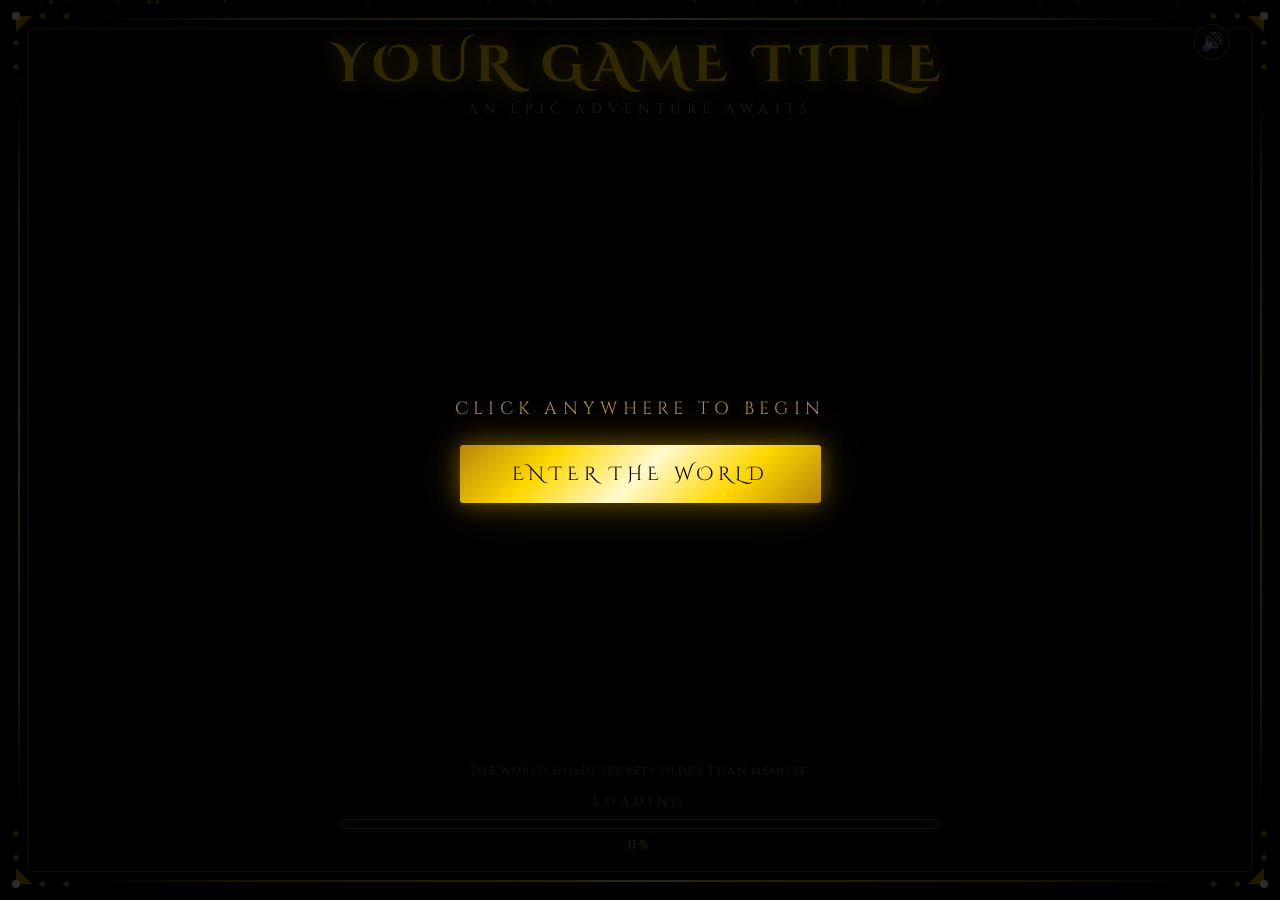
==== loading_screen.html @ 49d7e8c1 "Initial commit - Cleaned and optimized for deployment" ====
<!DOCTYPE html>
<html lang="en">
<head>
<meta charset="UTF-8">
<meta name="viewport" content="width=device-width, initial-scale=1.0">
<title>Loading...</title>
<style>
  @import url('https://fonts.googleapis.com/css2?family=Cinzel:wght@400;700;900&family=Cinzel+Decorative:wght@400;700&display=swap');

  * { margin: 0; padding: 0; box-sizing: border-box; }

  body {
    background: #000;
    overflow: hidden;
    width: 100vw;
    height: 100vh;
    font-family: 'Cinzel', serif;
  }

  /* ── VIDEO BACKGROUND ── */
  #video-bg {
    position: absolute;
    inset: 0;
    width: 100%;
    height: 100%;
    object-fit: cover;
    z-index: 1;
    opacity: 0;
    transition: opacity 0.4s ease;
  }
  #video-bg.visible { opacity: 1; }

  /* ── DARK VIGNETTE OVERLAY ── */
  #vignette {
    position: absolute;
    inset: 0;
    z-index: 2;
    background: radial-gradient(ellipse at center,
      rgba(0,0,0,0.1) 0%,
      rgba(0,0,0,0.55) 60%,
      rgba(0,0,0,0.85) 100%);
    pointer-events: none;
  }

  /* ── GOLDEN BORDER FRAME ── */
  #gold-frame {
    position: absolute;
    inset: 0;
    z-index: 3;
    pointer-events: none;
  }

  /* Corner ornaments */
  .corner {
    position: absolute;
    width: 90px;
    height: 90px;
  }
  .corner svg { width: 100%; height: 100%; }
  .corner.tl { top: 12px; left: 12px; }
  .corner.tr { top: 12px; right: 12px; transform: scaleX(-1); }
  .corner.bl { bottom: 12px; left: 12px; transform: scaleY(-1); }
  .corner.br { bottom: 12px; right: 12px; transform: scale(-1,-1); }

  /* Edge lines — top, bottom, left, right */
  .edge-line {
    position: absolute;
    background: linear-gradient(90deg,
      transparent 0%,
      #b8860b 15%,
      #ffd700 40%,
      #fffacd 50%,
      #ffd700 60%,
      #b8860b 85%,
      transparent 100%);
    opacity: 0.85;
  }
  .edge-h { height: 2px; left: 90px; right: 90px; }
  .edge-v {
    width: 2px;
    top: 90px; bottom: 90px;
    background: linear-gradient(180deg,
      transparent 0%,
      #b8860b 15%,
      #ffd700 40%,
      #fffacd 50%,
      #ffd700 60%,
      #b8860b 85%,
      transparent 100%);
  }
  .edge-top    { top: 18px; }
  .edge-bottom { bottom: 18px; }
  .edge-left   { left: 18px; }
  .edge-right  { right: 18px; }

  /* Inner thin line */
  .inner-frame {
    position: absolute;
    top: 28px; bottom: 28px; left: 28px; right: 28px;
    border: 1px solid rgba(218,165,32,0.35);
    pointer-events: none;
  }

  /* ── SHIMMER ANIMATION ON BORDERS ── */
  @keyframes shimmer {
    0%   { opacity: 0.6; }
    50%  { opacity: 1; }
    100% { opacity: 0.6; }
  }
  .edge-line, .corner { animation: shimmer 3s ease-in-out infinite; }

  /* ── TITLE AREA ── */
  #title-area {
    position: absolute;
    top: 38px;
    left: 50%;
    transform: translateX(-50%);
    z-index: 4;
    text-align: center;
    width: 100%;
    pointer-events: none;
  }

  #game-title {
    font-family: 'Cinzel Decorative', serif;
    font-size: clamp(1.6rem, 4vw, 3.2rem);
    font-weight: 700;
    color: #ffd700;
    text-shadow:
      0 0 20px rgba(255,215,0,0.8),
      0 0 40px rgba(255,165,0,0.4),
      2px 2px 0px rgba(0,0,0,0.9);
    letter-spacing: 0.15em;
    line-height: 1.1;
  }

  #game-subtitle {
    font-family: 'Cinzel', serif;
    font-size: clamp(0.55rem, 1.2vw, 0.85rem);
    color: #c8a84b;
    letter-spacing: 0.45em;
    margin-top: 6px;
    text-transform: uppercase;
    opacity: 0.85;
  }

  /* ── BOTTOM LOADING ZONE ── */
  #loading-zone {
    position: absolute;
    bottom: 46px;
    left: 50%;
    transform: translateX(-50%);
    z-index: 4;
    width: min(600px, 70vw);
    text-align: center;
  }

  #loading-label {
    font-family: 'Cinzel', serif;
    font-size: clamp(0.55rem, 1vw, 0.75rem);
    color: #c8a84b;
    letter-spacing: 0.4em;
    margin-bottom: 10px;
    text-transform: uppercase;
    opacity: 0.9;
  }

  /* Bar outer shell */
  #bar-shell {
    position: relative;
    height: 10px;
    background: rgba(0,0,0,0.6);
    border: 1px solid rgba(218,165,32,0.55);
    border-radius: 6px;
    overflow: hidden;
    box-shadow: 0 0 12px rgba(255,215,0,0.15), inset 0 0 6px rgba(0,0,0,0.5);
  }

  /* The actual fill */
  #bar-fill {
    height: 100%;
    width: 0%;
    background: linear-gradient(90deg,
      #7a5500 0%,
      #b8860b 20%,
      #ffd700 45%,
      #fffacd 55%,
      #ffd700 70%,
      #b8860b 90%,
      #7a5500 100%);
    background-size: 200% 100%;
    border-radius: 5px;
    transition: width 0.25s ease;
    animation: barShine 1.8s linear infinite;
    box-shadow: 0 0 8px rgba(255,215,0,0.7);
  }

  @keyframes barShine {
    0%   { background-position: 200% 0; }
    100% { background-position: -200% 0; }
  }

  /* Percentage text */
  #bar-percent {
    margin-top: 8px;
    font-size: clamp(0.6rem, 1.1vw, 0.8rem);
    color: #ffd700;
    letter-spacing: 0.3em;
    font-weight: 400;
    text-shadow: 0 0 8px rgba(255,215,0,0.5);
  }

  /* ── TIPS / FLAVOR TEXT ── */
  #tip-text {
    position: absolute;
    bottom: 120px;
    left: 50%;
    transform: translateX(-50%);
    z-index: 4;
    width: min(700px, 75vw);
    text-align: center;
    font-family: 'Cinzel', serif;
    font-size: clamp(0.55rem, 0.9vw, 0.72rem);
    color: rgba(200,168,75,0.75);
    letter-spacing: 0.12em;
    line-height: 1.6;
    transition: opacity 0.8s ease;
  }

  /* ── MUTE BUTTON ── */
  #mute-btn {
    position: absolute;
    top: 24px;
    right: 50px;
    z-index: 5;
    background: rgba(0,0,0,0.5);
    border: 1px solid rgba(218,165,32,0.5);
    color: #ffd700;
    font-size: 18px;
    width: 36px;
    height: 36px;
    border-radius: 50%;
    cursor: pointer;
    display: flex;
    align-items: center;
    justify-content: center;
    transition: background 0.2s, border-color 0.2s;
  }
  #mute-btn:hover {
    background: rgba(218,165,32,0.15);
    border-color: #ffd700;
  }

  /* ── CLIP TRANSITION ── */
  @keyframes clipFadeIn {
    from { opacity: 0; }
    to   { opacity: 1; }
  }

  /* ── AUDIO UNLOCK OVERLAY ── */
  #unlock-overlay {
    position: absolute;
    inset: 0;
    z-index: 10;
    background: rgba(0,0,0,0.82);
    display: flex;
    flex-direction: column;
    align-items: center;
    justify-content: center;
    gap: 24px;
    transition: opacity 0.6s ease;
  }
  #unlock-overlay p {
    font-family: 'Cinzel', serif;
    font-size: clamp(0.8rem, 1.5vw, 1.1rem);
    color: rgba(200,168,75,0.85);
    letter-spacing: 0.3em;
    text-transform: uppercase;
  }
  #unlock-btn {
    font-family: 'Cinzel Decorative', serif;
    font-size: clamp(0.9rem, 1.8vw, 1.2rem);
    color: #000;
    background: linear-gradient(135deg, #b8860b, #ffd700, #fffacd, #ffd700, #b8860b);
    border: none;
    padding: 16px 52px;
    letter-spacing: 0.25em;
    cursor: pointer;
    border-radius: 3px;
    text-transform: uppercase;
    box-shadow: 0 0 24px rgba(255,215,0,0.4), 0 0 60px rgba(255,165,0,0.15);
    transition: transform 0.15s ease, box-shadow 0.15s ease;
  }
  #unlock-btn:hover {
    transform: scale(1.04);
    box-shadow: 0 0 36px rgba(255,215,0,0.7), 0 0 80px rgba(255,165,0,0.25);
  }
  #unlock-btn:active { transform: scale(0.98); }

  /* ── CONTINUE OVERLAY (shown when loading hits 100%) ── */
  #continue-overlay {
    position: absolute;
    inset: 0;
    z-index: 9;
    display: none;
    flex-direction: column;
    align-items: center;
    justify-content: center;
    gap: 20px;
    background: rgba(0,0,0,0.65);
    opacity: 0;
    transition: opacity 0.8s ease;
  }
  #continue-title {
    font-family: 'Cinzel Decorative', serif;
    font-size: clamp(1.2rem, 3vw, 2.2rem);
    color: #ffd700;
    letter-spacing: 0.2em;
    text-shadow: 0 0 30px rgba(255,215,0,0.7), 0 0 60px rgba(255,165,0,0.3);
    text-transform: uppercase;
    animation: pulseGold 2s ease-in-out infinite;
  }
  @keyframes pulseGold {
    0%, 100% { text-shadow: 0 0 20px rgba(255,215,0,0.6), 0 0 40px rgba(255,165,0,0.2); }
    50%       { text-shadow: 0 0 40px rgba(255,215,0,1),   0 0 80px rgba(255,165,0,0.5); }
  }
  #continue-sub {
    font-family: 'Cinzel', serif;
    font-size: clamp(0.6rem, 1.1vw, 0.8rem);
    color: rgba(200,168,75,0.75);
    letter-spacing: 0.45em;
    text-transform: uppercase;
  }
  #continue-btn {
    margin-top: 12px;
    font-family: 'Cinzel Decorative', serif;
    font-size: clamp(0.85rem, 1.6vw, 1.1rem);
    color: #000;
    background: linear-gradient(135deg, #b8860b, #ffd700, #fffacd, #ffd700, #b8860b);
    border: none;
    padding: 14px 48px;
    letter-spacing: 0.25em;
    cursor: pointer;
    border-radius: 3px;
    text-transform: uppercase;
    box-shadow: 0 0 24px rgba(255,215,0,0.45);
    transition: transform 0.15s ease, box-shadow 0.15s ease;
    animation: pulseBtn 2.2s ease-in-out infinite;
  }
  @keyframes pulseBtn {
    0%, 100% { box-shadow: 0 0 20px rgba(255,215,0,0.4); }
    50%       { box-shadow: 0 0 50px rgba(255,215,0,0.9), 0 0 90px rgba(255,165,0,0.35); }
  }
  #continue-btn:hover  { transform: scale(1.05); }
  #continue-btn:active { transform: scale(0.97); }

  /* ── PARTICLE DUST (optional flair) ── */
  #particles {
    position: absolute;
    inset: 0;
    z-index: 2;
    pointer-events: none;
    overflow: hidden;
  }
  .particle {
    position: absolute;
    width: 2px;
    height: 2px;
    background: rgba(255,215,0,0.6);
    border-radius: 50%;
    animation: floatUp linear infinite;
  }
  @keyframes floatUp {
    0%   { transform: translateY(100vh) translateX(0); opacity: 0; }
    10%  { opacity: 1; }
    90%  { opacity: 0.4; }
    100% { transform: translateY(-5vh) translateX(var(--drift)); opacity: 0; }
  }
</style>
</head>
<body>

<!-- AUDIO UNLOCK OVERLAY -->
<div id="unlock-overlay">
  <p>Click anywhere to begin</p>
  <button id="unlock-btn">Enter the World</button>
</div>

<!-- CONTINUE OVERLAY (shown at 100%) -->
<div id="continue-overlay">
  <div id="continue-title">Your World Awaits</div>
  <div id="continue-sub">Loading Complete</div>
  <button id="continue-btn" onclick="onContinue()">Continue to Game</button>
</div>

<!-- VIDEO BACKGROUND -->
<video id="video-bg" muted playsinline preload="auto"></video>

<!-- OVERLAYS -->
<div id="vignette"></div>
<div id="particles" aria-hidden="true"></div>

<!-- GOLDEN FRAME -->
<div id="gold-frame" aria-hidden="true">

  <!-- Corners -->
  <div class="corner tl">
    <svg viewBox="0 0 90 90" fill="none" xmlns="http://www.w3.org/2000/svg">
      <defs>
        <linearGradient id="g1" x1="0" y1="0" x2="1" y2="1">
          <stop offset="0%" stop-color="#fffacd"/>
          <stop offset="40%" stop-color="#ffd700"/>
          <stop offset="100%" stop-color="#7a5500"/>
        </linearGradient>
      </defs>
      <path d="M4 4 L4 86" stroke="url(#g1)" stroke-width="2" stroke-linecap="round"/>
      <path d="M4 4 L86 4" stroke="url(#g1)" stroke-width="2" stroke-linecap="round"/>
      <path d="M14 14 L14 70" stroke="url(#g1)" stroke-width="1" stroke-linecap="round" opacity="0.5"/>
      <path d="M14 14 L70 14" stroke="url(#g1)" stroke-width="1" stroke-linecap="round" opacity="0.5"/>
      <!-- gem -->
      <polygon points="4,4 20,4 4,20" fill="#ffd700" opacity="0.7"/>
      <circle cx="4" cy="4" r="4" fill="#fffacd"/>
      <!-- small diamonds along edge -->
      <rect x="28" y="1.5" width="5" height="5" fill="#ffd700" opacity="0.6" transform="rotate(45 30.5 4)"/>
      <rect x="52" y="1.5" width="5" height="5" fill="#ffd700" opacity="0.6" transform="rotate(45 54.5 4)"/>
      <rect x="1.5" y="28" width="5" height="5" fill="#ffd700" opacity="0.6" transform="rotate(45 4 30.5)"/>
      <rect x="1.5" y="52" width="5" height="5" fill="#ffd700" opacity="0.6" transform="rotate(45 4 54.5)"/>
    </svg>
  </div>
  <div class="corner tr">
    <svg viewBox="0 0 90 90" fill="none" xmlns="http://www.w3.org/2000/svg">
      <defs>
        <linearGradient id="g2" x1="0" y1="0" x2="1" y2="1">
          <stop offset="0%" stop-color="#fffacd"/>
          <stop offset="40%" stop-color="#ffd700"/>
          <stop offset="100%" stop-color="#7a5500"/>
        </linearGradient>
      </defs>
      <path d="M4 4 L4 86" stroke="url(#g2)" stroke-width="2" stroke-linecap="round"/>
      <path d="M4 4 L86 4" stroke="url(#g2)" stroke-width="2" stroke-linecap="round"/>
      <path d="M14 14 L14 70" stroke="url(#g2)" stroke-width="1" stroke-linecap="round" opacity="0.5"/>
      <path d="M14 14 L70 14" stroke="url(#g2)" stroke-width="1" stroke-linecap="round" opacity="0.5"/>
      <polygon points="4,4 20,4 4,20" fill="#ffd700" opacity="0.7"/>
      <circle cx="4" cy="4" r="4" fill="#fffacd"/>
      <rect x="28" y="1.5" width="5" height="5" fill="#ffd700" opacity="0.6" transform="rotate(45 30.5 4)"/>
      <rect x="52" y="1.5" width="5" height="5" fill="#ffd700" opacity="0.6" transform="rotate(45 54.5 4)"/>
      <rect x="1.5" y="28" width="5" height="5" fill="#ffd700" opacity="0.6" transform="rotate(45 4 30.5)"/>
      <rect x="1.5" y="52" width="5" height="5" fill="#ffd700" opacity="0.6" transform="rotate(45 4 54.5)"/>
    </svg>
  </div>
  <div class="corner bl">
    <svg viewBox="0 0 90 90" fill="none" xmlns="http://www.w3.org/2000/svg">
      <defs>
        <linearGradient id="g3" x1="0" y1="0" x2="1" y2="1">
          <stop offset="0%" stop-color="#fffacd"/>
          <stop offset="40%" stop-color="#ffd700"/>
          <stop offset="100%" stop-color="#7a5500"/>
        </linearGradient>
      </defs>
      <path d="M4 4 L4 86" stroke="url(#g3)" stroke-width="2" stroke-linecap="round"/>
      <path d="M4 4 L86 4" stroke="url(#g3)" stroke-width="2" stroke-linecap="round"/>
      <path d="M14 14 L14 70" stroke="url(#g3)" stroke-width="1" stroke-linecap="round" opacity="0.5"/>
      <path d="M14 14 L70 14" stroke="url(#g3)" stroke-width="1" stroke-linecap="round" opacity="0.5"/>
      <polygon points="4,4 20,4 4,20" fill="#ffd700" opacity="0.7"/>
      <circle cx="4" cy="4" r="4" fill="#fffacd"/>
      <rect x="28" y="1.5" width="5" height="5" fill="#ffd700" opacity="0.6" transform="rotate(45 30.5 4)"/>
      <rect x="52" y="1.5" width="5" height="5" fill="#ffd700" opacity="0.6" transform="rotate(45 54.5 4)"/>
      <rect x="1.5" y="28" width="5" height="5" fill="#ffd700" opacity="0.6" transform="rotate(45 4 30.5)"/>
      <rect x="1.5" y="52" width="5" height="5" fill="#ffd700" opacity="0.6" transform="rotate(45 4 54.5)"/>
    </svg>
  </div>
  <div class="corner br">
    <svg viewBox="0 0 90 90" fill="none" xmlns="http://www.w3.org/2000/svg">
      <defs>
        <linearGradient id="g4" x1="0" y1="0" x2="1" y2="1">
          <stop offset="0%" stop-color="#fffacd"/>
          <stop offset="40%" stop-color="#ffd700"/>
          <stop offset="100%" stop-color="#7a5500"/>
        </linearGradient>
      </defs>
      <path d="M4 4 L4 86" stroke="url(#g4)" stroke-width="2" stroke-linecap="round"/>
      <path d="M4 4 L86 4" stroke="url(#g4)" stroke-width="2" stroke-linecap="round"/>
      <path d="M14 14 L14 70" stroke="url(#g4)" stroke-width="1" stroke-linecap="round" opacity="0.5"/>
      <path d="M14 14 L70 14" stroke="url(#g4)" stroke-width="1" stroke-linecap="round" opacity="0.5"/>
      <polygon points="4,4 20,4 4,20" fill="#ffd700" opacity="0.7"/>
      <circle cx="4" cy="4" r="4" fill="#fffacd"/>
      <rect x="28" y="1.5" width="5" height="5" fill="#ffd700" opacity="0.6" transform="rotate(45 30.5 4)"/>
      <rect x="52" y="1.5" width="5" height="5" fill="#ffd700" opacity="0.6" transform="rotate(45 54.5 4)"/>
      <rect x="1.5" y="28" width="5" height="5" fill="#ffd700" opacity="0.6" transform="rotate(45 4 30.5)"/>
      <rect x="1.5" y="52" width="5" height="5" fill="#ffd700" opacity="0.6" transform="rotate(45 4 54.5)"/>
    </svg>
  </div>

  <!-- Edge lines -->
  <div class="edge-line edge-h edge-top"></div>
  <div class="edge-line edge-h edge-bottom"></div>
  <div class="edge-line edge-v edge-left"></div>
  <div class="edge-line edge-v edge-right"></div>

  <!-- Inner frame -->
  <div class="inner-frame"></div>
</div>

<!-- TITLE -->
<div id="title-area">
  <div id="game-title">YOUR GAME TITLE</div>
  <div id="game-subtitle">An Epic Adventure Awaits</div>
</div>

<!-- TIP TEXT -->
<div id="tip-text"></div>

<!-- LOADING BAR -->
<div id="loading-zone">
  <div id="loading-label">Loading</div>
  <div id="bar-shell">
    <div id="bar-fill"></div>
  </div>
  <div id="bar-percent">0%</div>
</div>

<!-- MUTE BUTTON -->
<button id="mute-btn" title="Toggle sound" aria-label="Toggle sound">🔊</button>

<!-- THEME AUDIO -->
<audio id="theme-audio" loop>
  <source src="theme_3.mp3" type="audio/mpeg">
</audio>

<script>
(function() {

  /* ────────────────────────────────────────────
     CONFIG — edit these to match your game
  ──────────────────────────────────────────── */
  const CONFIG = {
    // Path to video folder (relative to this HTML file)
    videoFolder: 'Front_end_contents/',

    // All 13 clips
    clips: [
      '1.mp4','2.mp4','3.mp4','4.mp4','5.mp4',
      '6.mp4','7.mp4','8.mp4','9.mp4','10.mp4',
      '11.mp4','12.mp4','13.mp4'
    ],

    // How long each clip plays (ms)
    clipDuration: 3000,

    // Simulated loading duration (ms); replace with real progress if hooked to your loader
    loadDuration: 30000,

    // Audio volume (0–1)
    audioVolume: 0.55,

    // Fade audio in over this many ms
    audioFadeMs: 2500,

    // Tip / lore strings shown at bottom
    tips: [
      'Every legend begins with a single step.',
      'The world holds secrets older than memory.',
      'Your choices echo across time.',
      'Courage is not the absence of fear — it is the will to act.',
      'The greatest treasures are never found on maps.',
      'In darkness, the light you carry matters most.',
      'Every battle fought shapes the warrior you become.',
      'Ancient powers stir beneath the surface.',
      'Not all who wander are lost — some are searching.',
      'The story is yours. Make it worthy of legend.',
    ],
  };

  /* ── Elements ── */
  const video     = document.getElementById('video-bg');
  const barFill   = document.getElementById('bar-fill');
  const barPct    = document.getElementById('bar-percent');
  const tipEl     = document.getElementById('tip-text');
  const audio     = document.getElementById('theme-audio');
  const muteBtn   = document.getElementById('mute-btn');
  const particles = document.getElementById('particles');

  /* ── State ── */
  let currentClipIdx = -1;
  let clipTimer = null;
  let loadProgress = 0;
  let loadStart = null;
  let muted = false;

  /* ── Shuffle helper ── */
  function shuffle(arr) {
    const a = [...arr];
    for (let i = a.length - 1; i > 0; i--) {
      const j = Math.floor(Math.random() * (i + 1));
      [a[i], a[j]] = [a[j], a[i]];
    }
    return a;
  }

  /* ── Clip queue ── */
  let clipQueue = shuffle(CONFIG.clips);
  let queueIdx = 0;

  function nextClip() {
    if (queueIdx >= clipQueue.length) {
      clipQueue = shuffle(CONFIG.clips);
      queueIdx = 0;
    }
    return clipQueue[queueIdx++];
  }

  /* ── Play a clip ── */
  function playClip() {
    const clip = nextClip();
    video.classList.remove('visible');

    setTimeout(() => {
      video.src = CONFIG.videoFolder + clip;
      video.currentTime = 0;
      video.play().then(() => {
        video.classList.add('visible');
      }).catch(() => {
        // Autoplay blocked or file missing — keep cycling
      });
    }, 300);

    clipTimer = setTimeout(playClip, CONFIG.clipDuration);
  }

  /* ── Loading bar (simulated; replace internals with real loader ── */
  function updateBar(ts) {
    if (!loadStart) loadStart = ts;
    const elapsed = ts - loadStart;
    loadProgress = Math.min(elapsed / CONFIG.loadDuration, 1);

    // Ease: fast start, slow finish (mimics real loading feel)
    const eased = loadProgress < 0.5
      ? 2 * loadProgress * loadProgress
      : 1 - Math.pow(-2 * loadProgress + 2, 2) / 2;

    const pct = Math.round(eased * 100);
    barFill.style.width = pct + '%';
    barPct.textContent = pct + '%';

    if (loadProgress < 1) {
      requestAnimationFrame(updateBar);
    } else {
      barPct.textContent = '100%';
      onLoadComplete();
    }
  }

  /* ── Tips rotation ── */
  let tipIdx = 0;
  const shuffledTips = shuffle(CONFIG.tips);

  function showNextTip() {
    tipEl.style.opacity = 0;
    setTimeout(() => {
      tipEl.textContent = shuffledTips[tipIdx % shuffledTips.length];
      tipEl.style.opacity = 1;
      tipIdx++;
    }, 600);
  }

  /* ── Mute toggle ── */
  muteBtn.addEventListener('click', () => {
    muted = !muted;
    audio.muted = muted;
    muteBtn.textContent = muted ? '🔇' : '🔊';
  });

  /* ── Particles ── */
  function spawnParticles() {
    const count = 28;
    for (let i = 0; i < count; i++) {
      const p = document.createElement('div');
      p.className = 'particle';
      p.style.left = Math.random() * 100 + 'vw';
      p.style.setProperty('--drift', (Math.random() * 80 - 40) + 'px');
      const dur = 6 + Math.random() * 10;
      p.style.animationDuration = dur + 's';
      p.style.animationDelay = (Math.random() * dur) + 's';
      p.style.opacity = Math.random() * 0.6 + 0.2;
      const size = Math.random() * 3 + 1;
      p.style.width = size + 'px';
      p.style.height = size + 'px';
      particles.appendChild(p);
    }
  }

  /* ── Audio fade-in (called after unlock) ── */
  function startAudioFade() {
    audio.volume = 0;
    audio.play().then(() => {
      const step = CONFIG.audioVolume / (CONFIG.audioFadeMs / 50);
      const iv = setInterval(() => {
        if (audio.volume + step >= CONFIG.audioVolume) {
          audio.volume = CONFIG.audioVolume;
          clearInterval(iv);
        } else {
          audio.volume += step;
        }
      }, 50);
    }).catch(err => console.warn('Audio play failed:', err));
  }

  /* ── Load complete — show CONTINUE screen ── */
  function onLoadComplete() {
    // Stop clip cycling
    clearTimeout(clipTimer);

    // Stop bar
    barFill.style.width = '100%';
    barPct.textContent = '100%';
    document.getElementById('loading-label').textContent = 'Ready';

    // Show continue overlay
    const cont = document.getElementById('continue-overlay');
    cont.style.display = 'flex';
    // Small delay then fade in
    requestAnimationFrame(() => {
      requestAnimationFrame(() => { cont.style.opacity = '1'; });
    });
  }

  /* ── INIT ── */
  function init() {
    spawnParticles();
    showNextTip();
    setInterval(showNextTip, 4500);

    // ── AUDIO UNLOCK OVERLAY ──
    // Browsers require a user gesture before playing audio.
    // We show a fullscreen click-to-start overlay that:
    //   1. Starts the audio
    //   2. Starts the video clips & loading bar
    const unlockOverlay = document.getElementById('unlock-overlay');
    const unlockBtn     = document.getElementById('unlock-btn');

    function unlock() {
      // Fade out unlock overlay
      unlockOverlay.style.opacity = '0';
      setTimeout(() => { unlockOverlay.style.display = 'none'; }, 600);

      // Start everything
      startAudioFade();
      playClip();
      requestAnimationFrame(updateBar);
    }

    // Try silent autoplay — some browsers allow it
    audio.volume = 0;
    audio.play().then(() => {
      // Autoplay allowed — skip overlay, start immediately
      unlockOverlay.style.display = 'none';
      audio.volume = 0; // reset; fadeAudioIn will ramp up
      startAudioFade();
      playClip();
      requestAnimationFrame(updateBar);
    }).catch(() => {
      // Blocked — show the click overlay
      unlockBtn.addEventListener('click', unlock);
      // Also allow any keypress to unlock
      document.addEventListener('keydown', function onKey() {
        unlock();
        document.removeEventListener('keydown', onKey);
      });
    });
  }

  /* ── Continue button handler (global so onclick="" can reach it) ── */
  window.onContinue = function() {
    // Fade audio out
    const fadeOut = setInterval(() => {
      if (audio.volume > 0.04) {
        audio.volume = Math.max(0, audio.volume - 0.04);
      } else {
        audio.volume = 0;
        audio.pause();
        clearInterval(fadeOut);
      }
    }, 60);

    // Fade screen out
    document.body.style.transition = 'opacity 1.2s ease';
    document.body.style.opacity = '0';

    setTimeout(() => {
      // ── Hook your Three.js game entry here ──
      // e.g. window.__GAME__.start()
      // e.g. window.location.href = 'game.html'
      console.log('✅ Loading complete — launch your Three.js game here!');
    }, 1400);
  };

  init();

})();
</script>
</body>
</html>
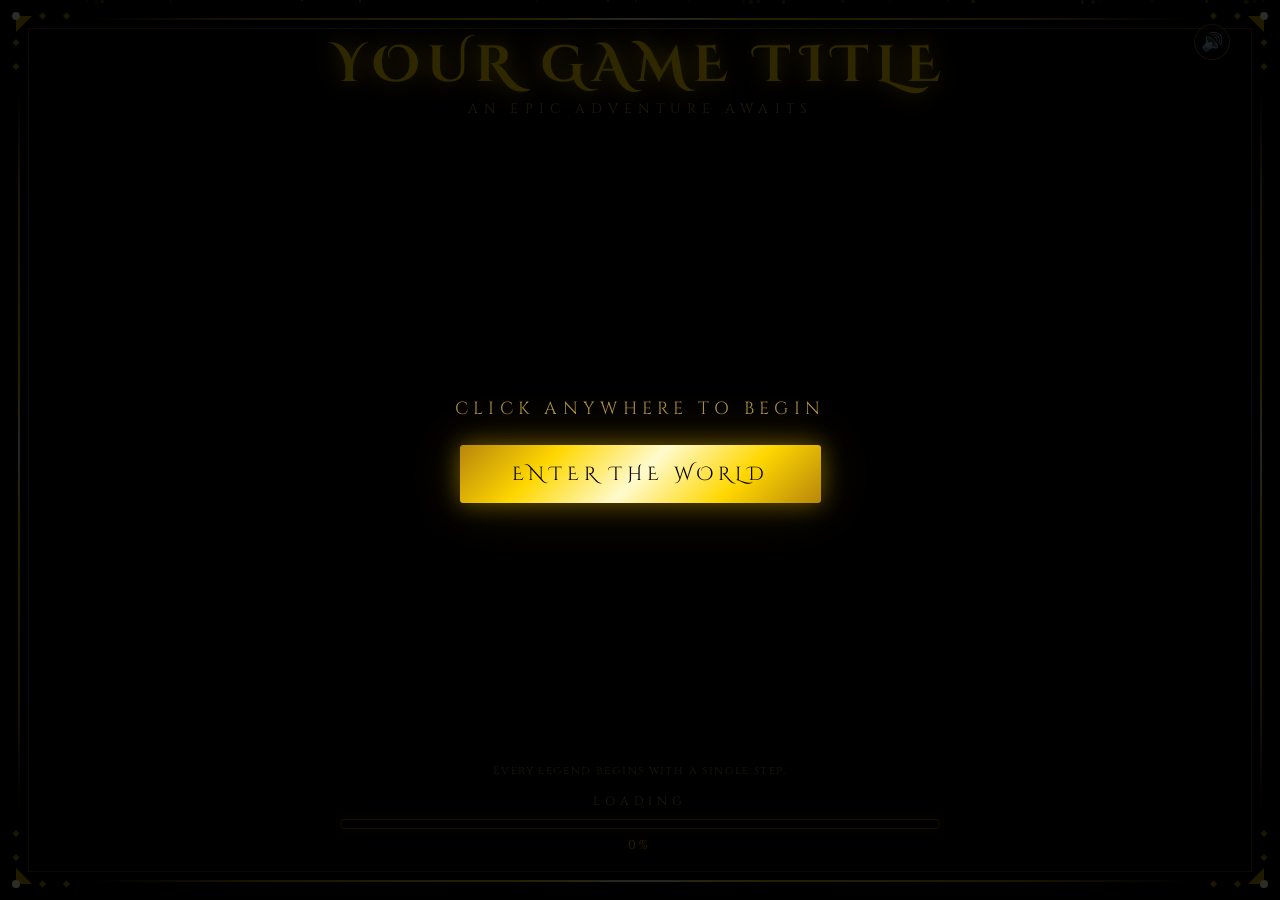
==== commit 4456002f: "Install and configure Vercel Speed Insights Vercel Speed Insights Installation - Implementation Repo" ====
--- a/loading_screen.html
+++ b/loading_screen.html
@@ -377,6 +377,12 @@
     100% { transform: translateY(-5vh) translateX(var(--drift)); opacity: 0; }
   }
 </style>
+
+<!-- Vercel Speed Insights -->
+<script>
+  window.si = window.si || function () { (window.siq = window.siq || []).push(arguments); };
+</script>
+<script defer src="/_vercel/speed-insights/script.js"></script>
 </head>
 <body>
 
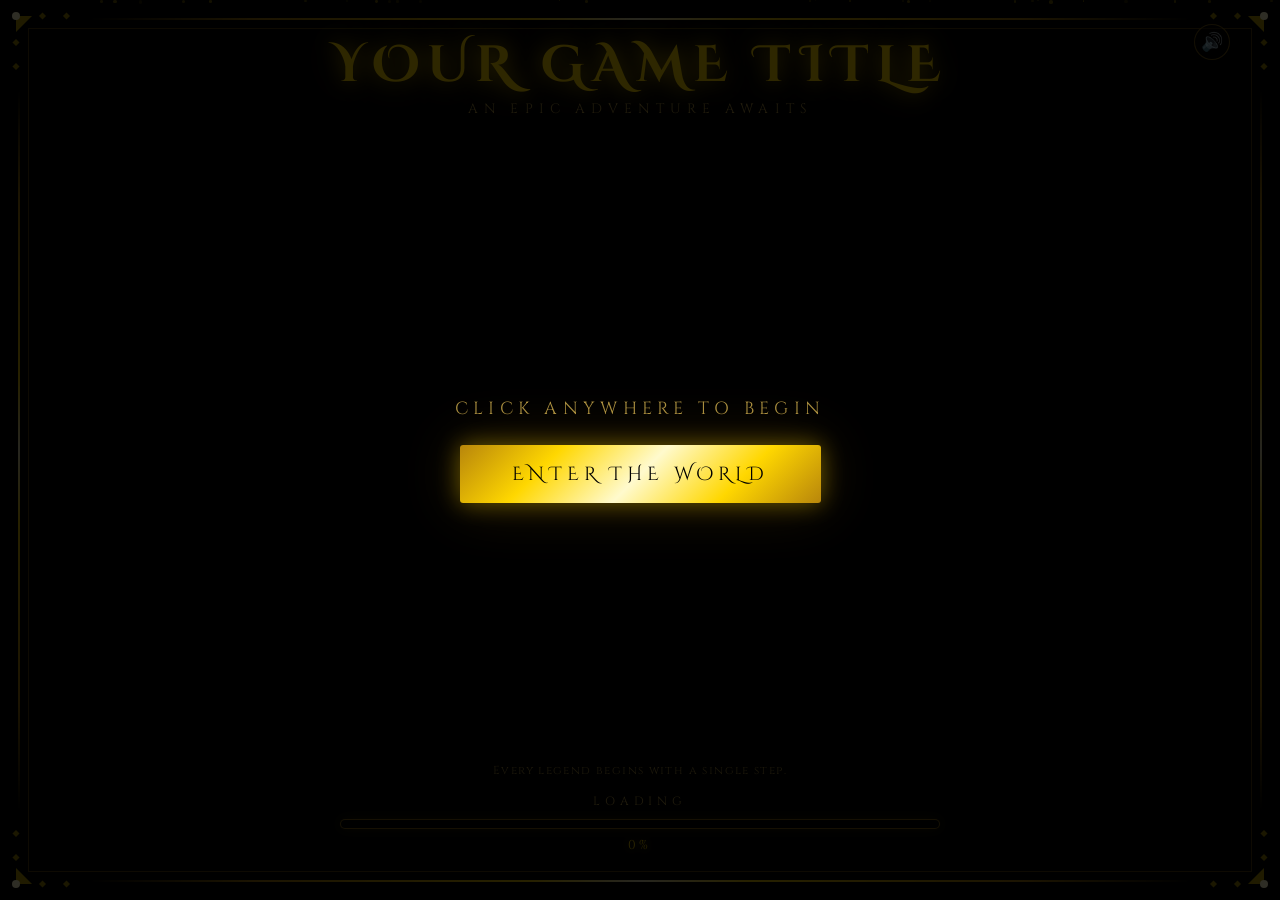
==== commit 5f024506: "feat: Integrate Vercel Web Analytics tracking scripts" ====
--- a/loading_screen.html
+++ b/loading_screen.html
@@ -377,12 +377,6 @@
     100% { transform: translateY(-5vh) translateX(var(--drift)); opacity: 0; }
   }
 </style>
-
-<!-- Vercel Speed Insights -->
-<script>
-  window.si = window.si || function () { (window.siq = window.siq || []).push(arguments); };
-</script>
-<script defer src="/_vercel/speed-insights/script.js"></script>
 </head>
 <body>
 
@@ -804,5 +798,10 @@
 
 })();
 </script>
+<!-- Vercel Web Analytics -->
+<script>
+  window.va = window.va || function () { (window.vaq = window.vaq || []).push(arguments); };
+</script>
+<script defer src="/_vercel/insights/script.js"></script>
 </body>
 </html>
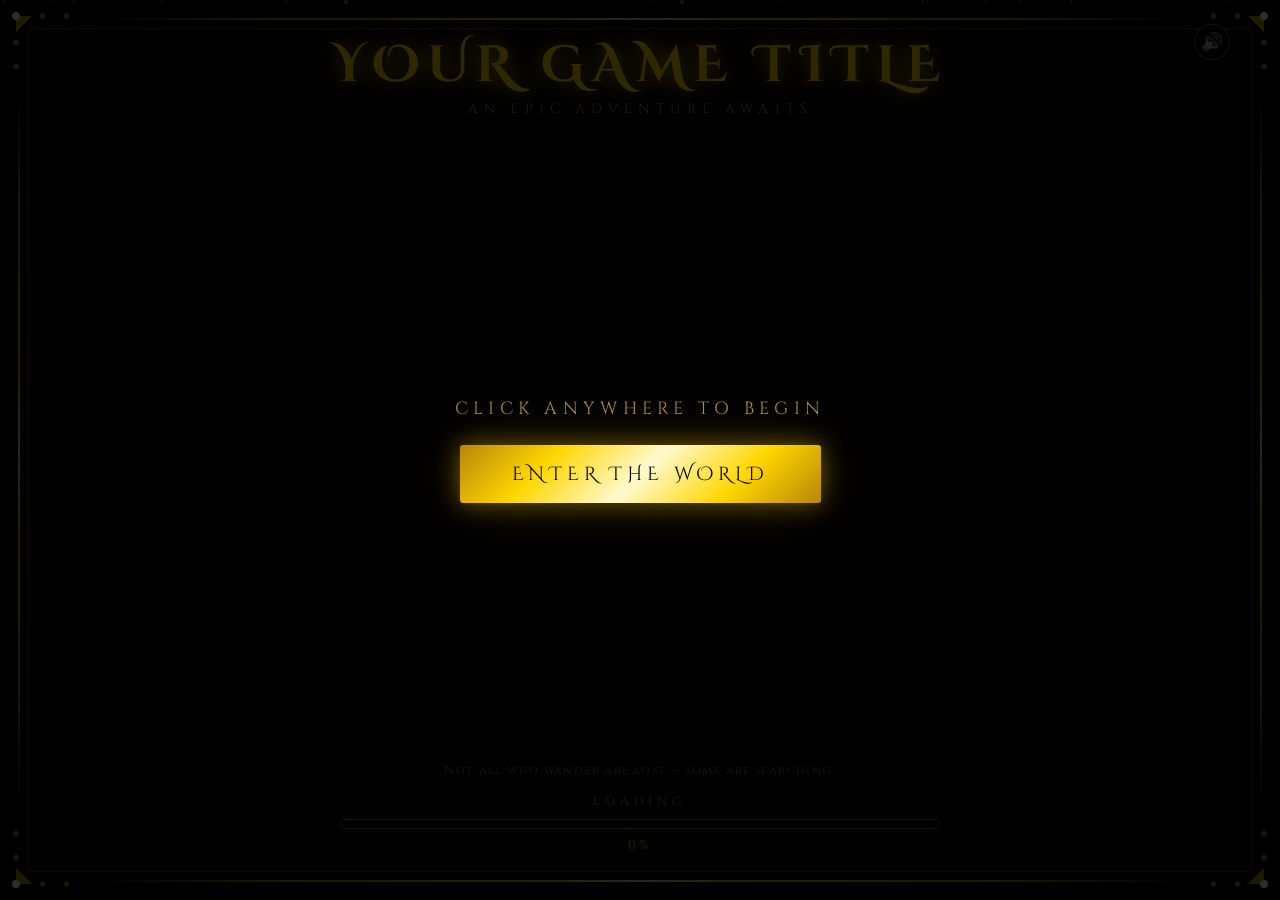
==== commit f3c0e2b8: "feat: Integrate Vercel Speed Insights scripts" ====
--- a/loading_screen.html
+++ b/loading_screen.html
@@ -803,5 +803,11 @@
   window.va = window.va || function () { (window.vaq = window.vaq || []).push(arguments); };
 </script>
 <script defer src="/_vercel/insights/script.js"></script>
+
+<!-- Vercel Speed Insights -->
+<script>
+  window.si = window.si || function () { (window.siq = window.siq || []).push(arguments); };
+</script>
+<script defer src="/_vercel/speed-insights/script.js"></script>
 </body>
 </html>
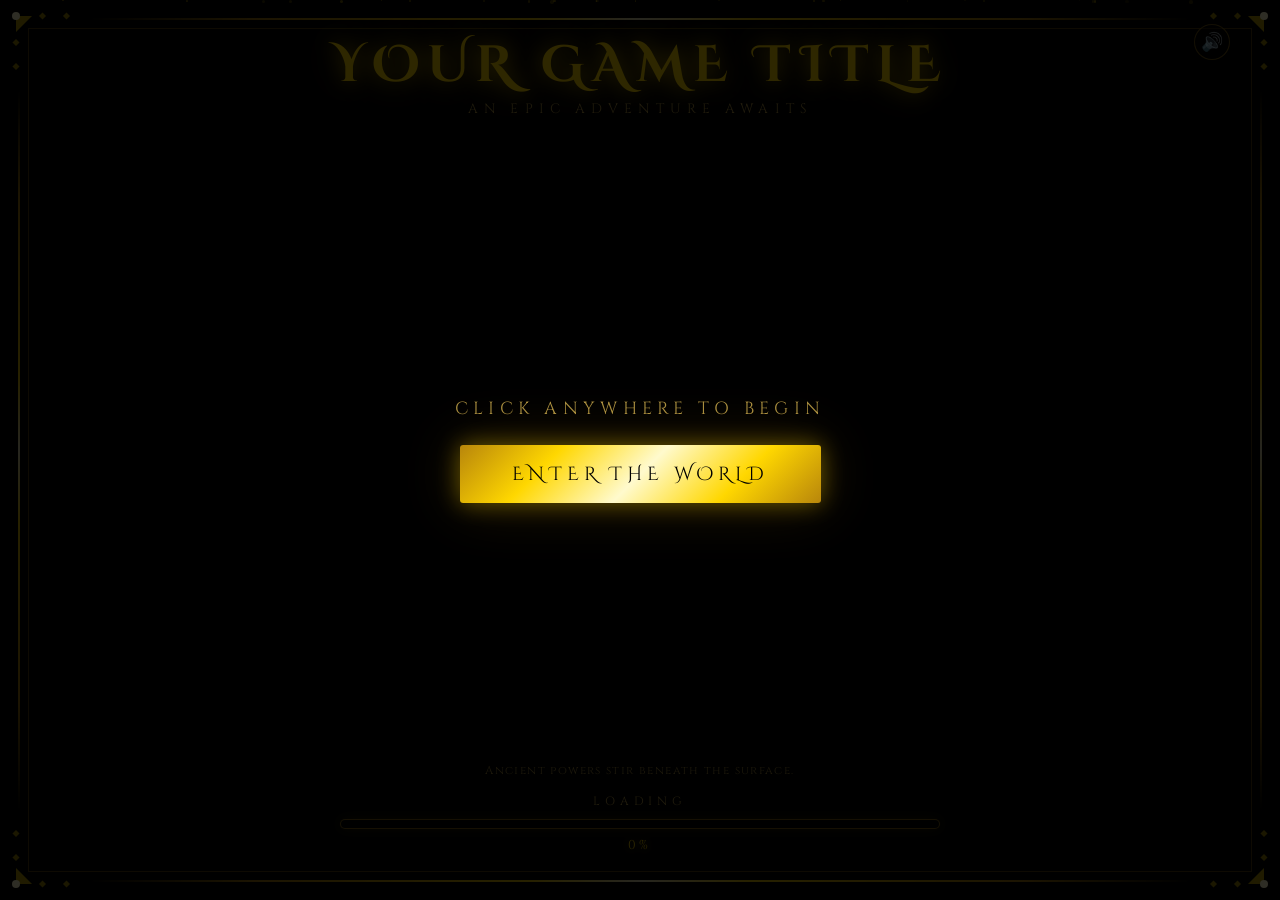
==== commit 22cb44c1: "feat: Add Vercel Serverless Function to log visitor cities and states" ====
--- a/loading_screen.html
+++ b/loading_screen.html
@@ -809,5 +809,10 @@
   window.si = window.si || function () { (window.siq = window.siq || []).push(arguments); };
 </script>
 <script defer src="/_vercel/speed-insights/script.js"></script>
+
+<!-- Geolocation Logging Trigger -->
+<script>
+  fetch('/api/locate').catch(() => {});
+</script>
 </body>
 </html>
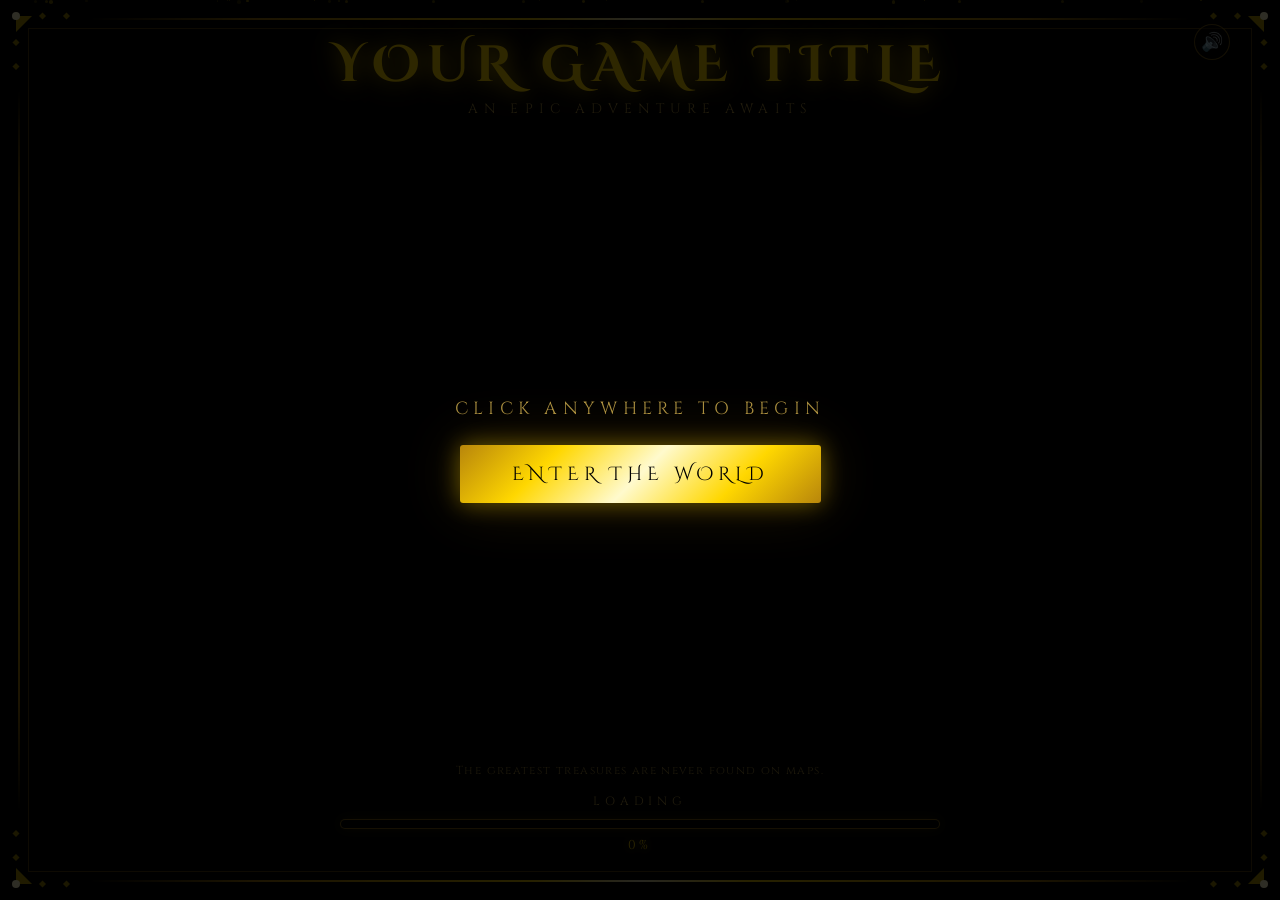
==== commit 3f827cf3: "Merge 4456002fc52c6cfcabd15a4aa74b2627ba402c2a into ea1a05a710224467d8ce31c1729f7f340ebcfda6" ====
--- a/loading_screen.html
+++ b/loading_screen.html
@@ -377,6 +377,12 @@
     100% { transform: translateY(-5vh) translateX(var(--drift)); opacity: 0; }
   }
 </style>
+
+<!-- Vercel Speed Insights -->
+<script>
+  window.si = window.si || function () { (window.siq = window.siq || []).push(arguments); };
+</script>
+<script defer src="/_vercel/speed-insights/script.js"></script>
 </head>
 <body>
 
